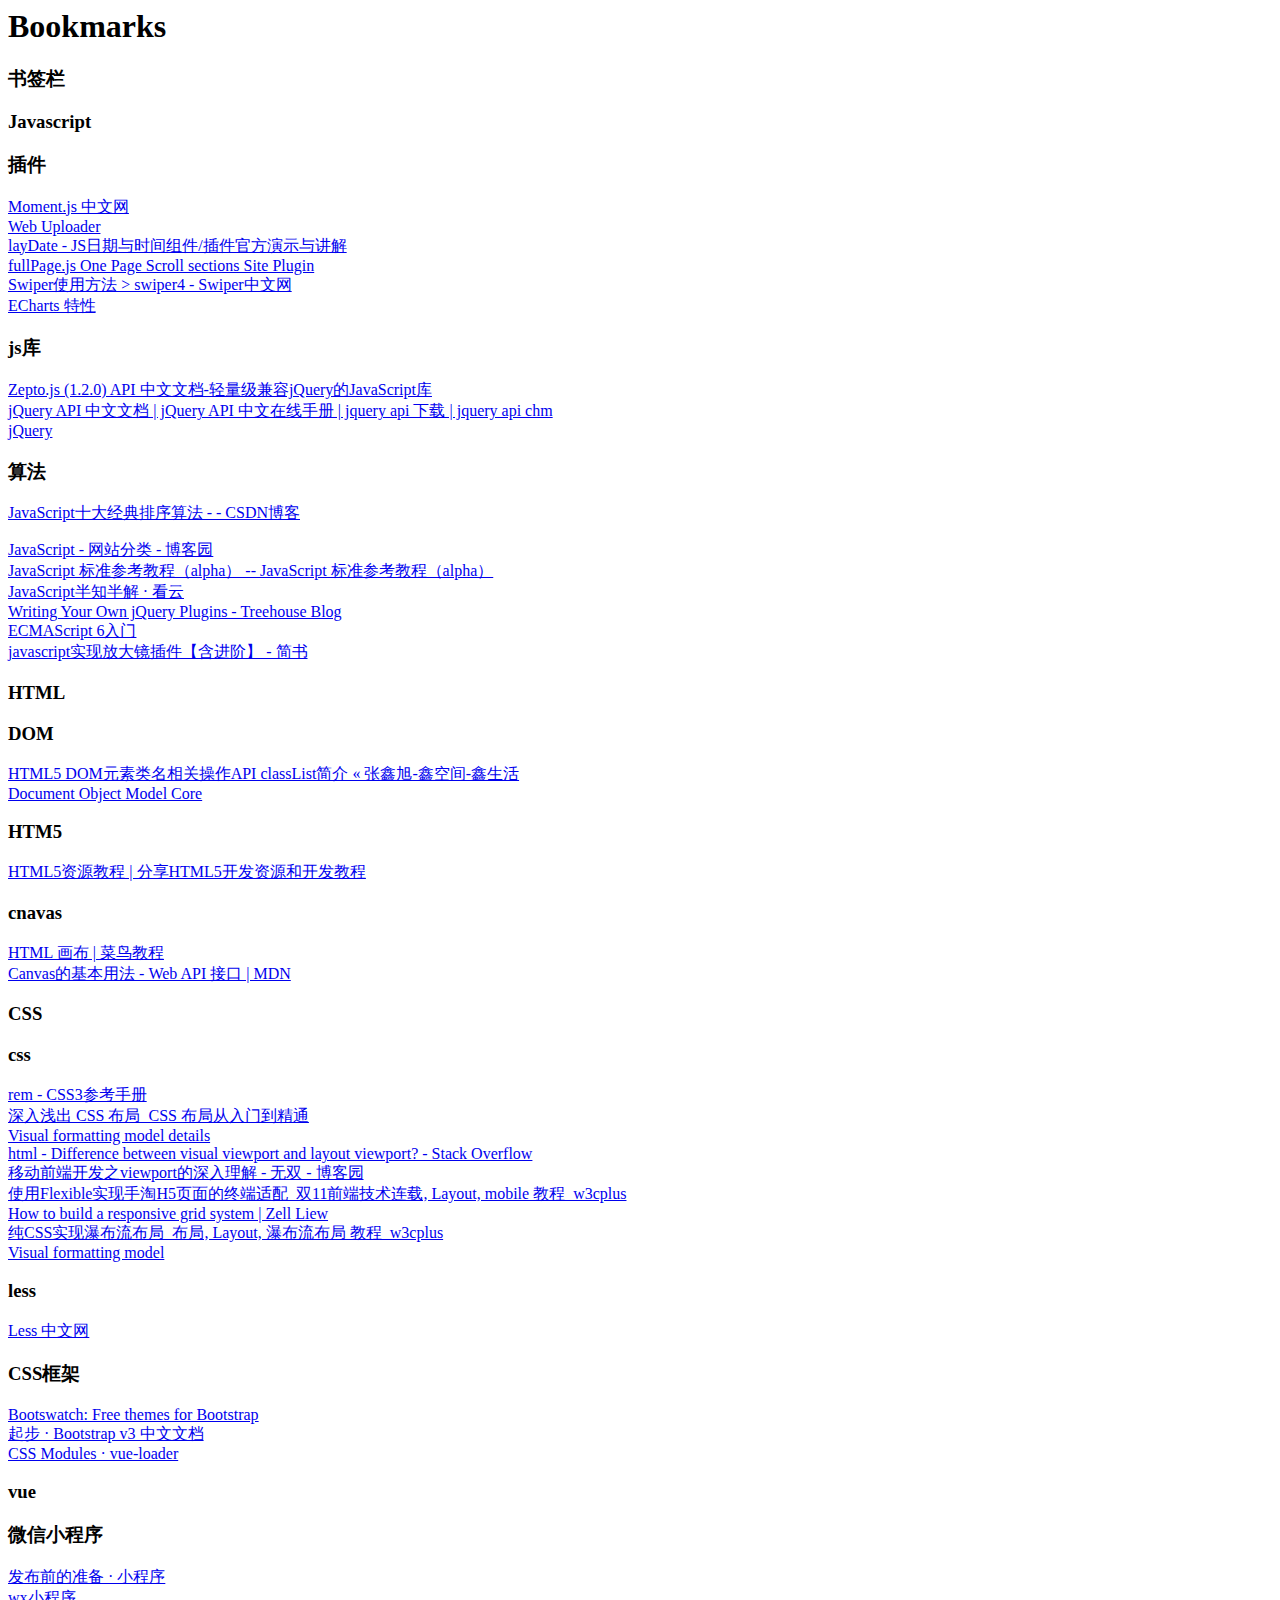
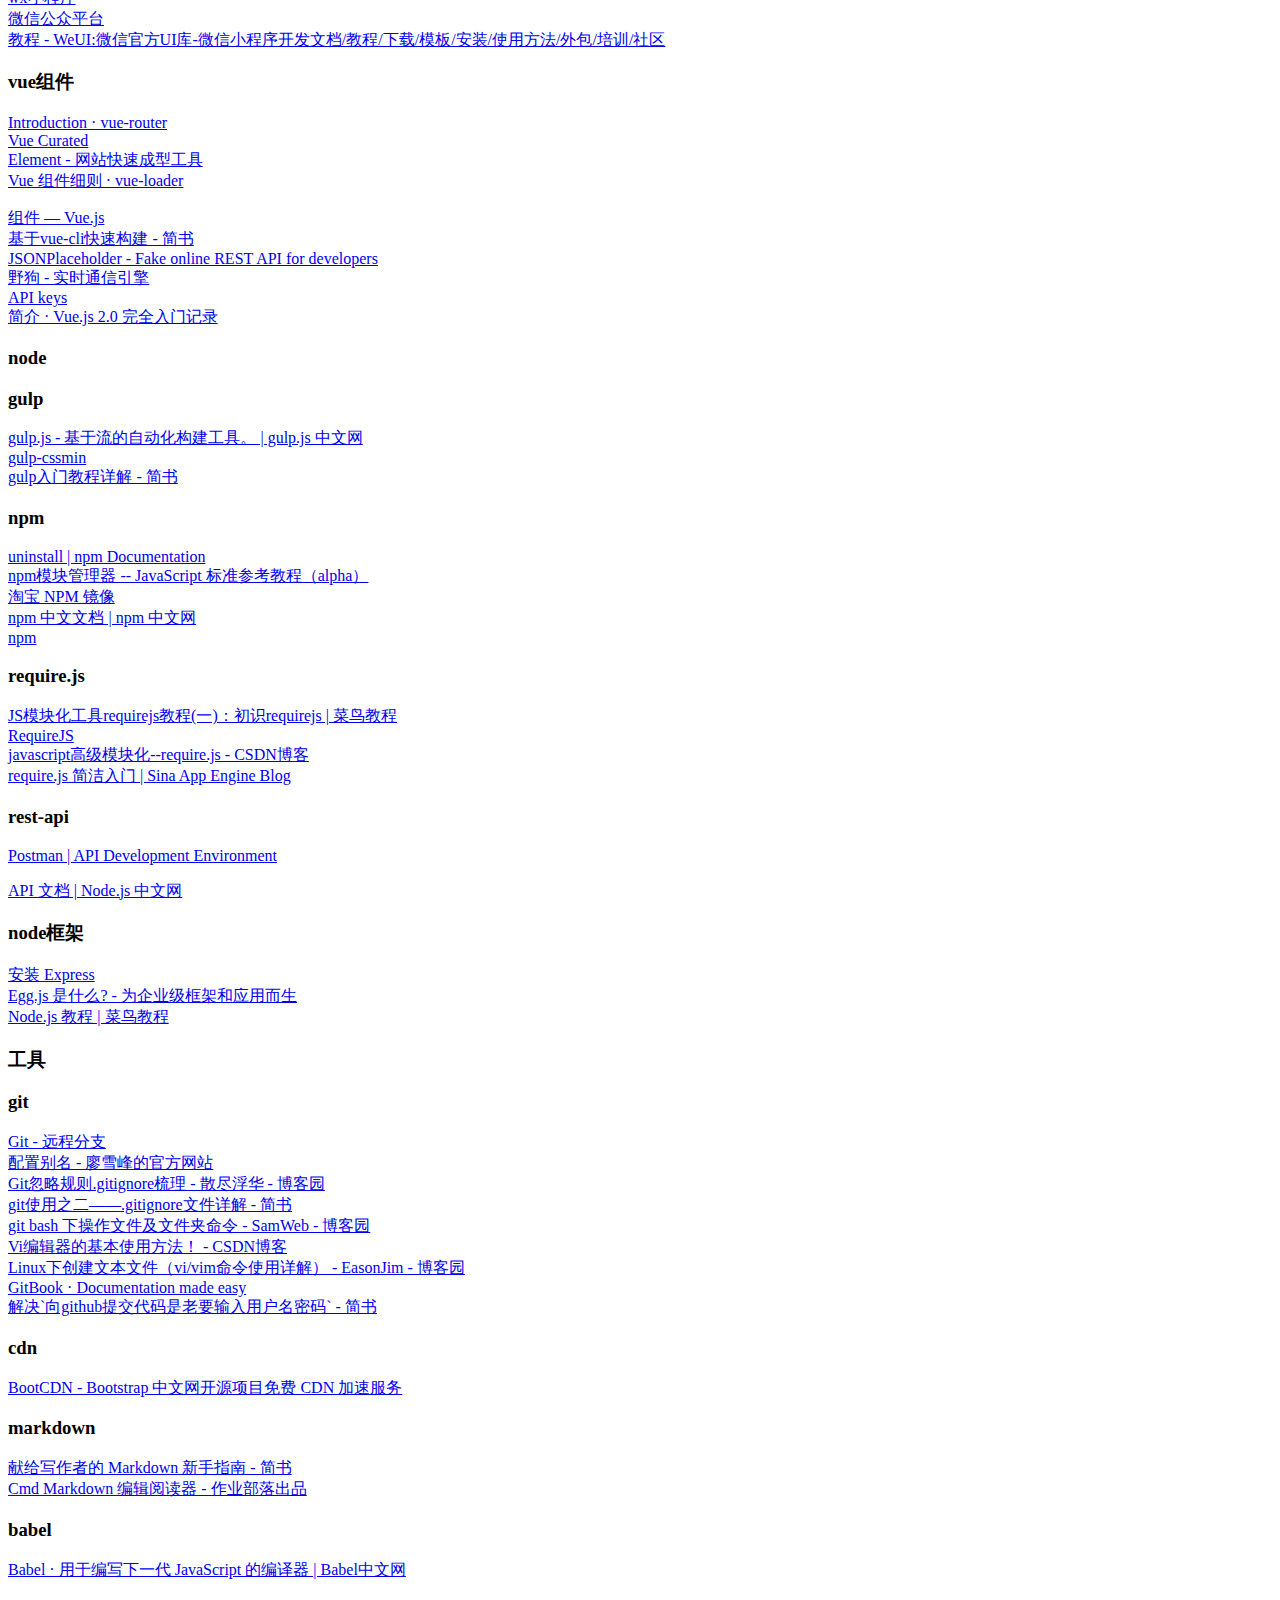
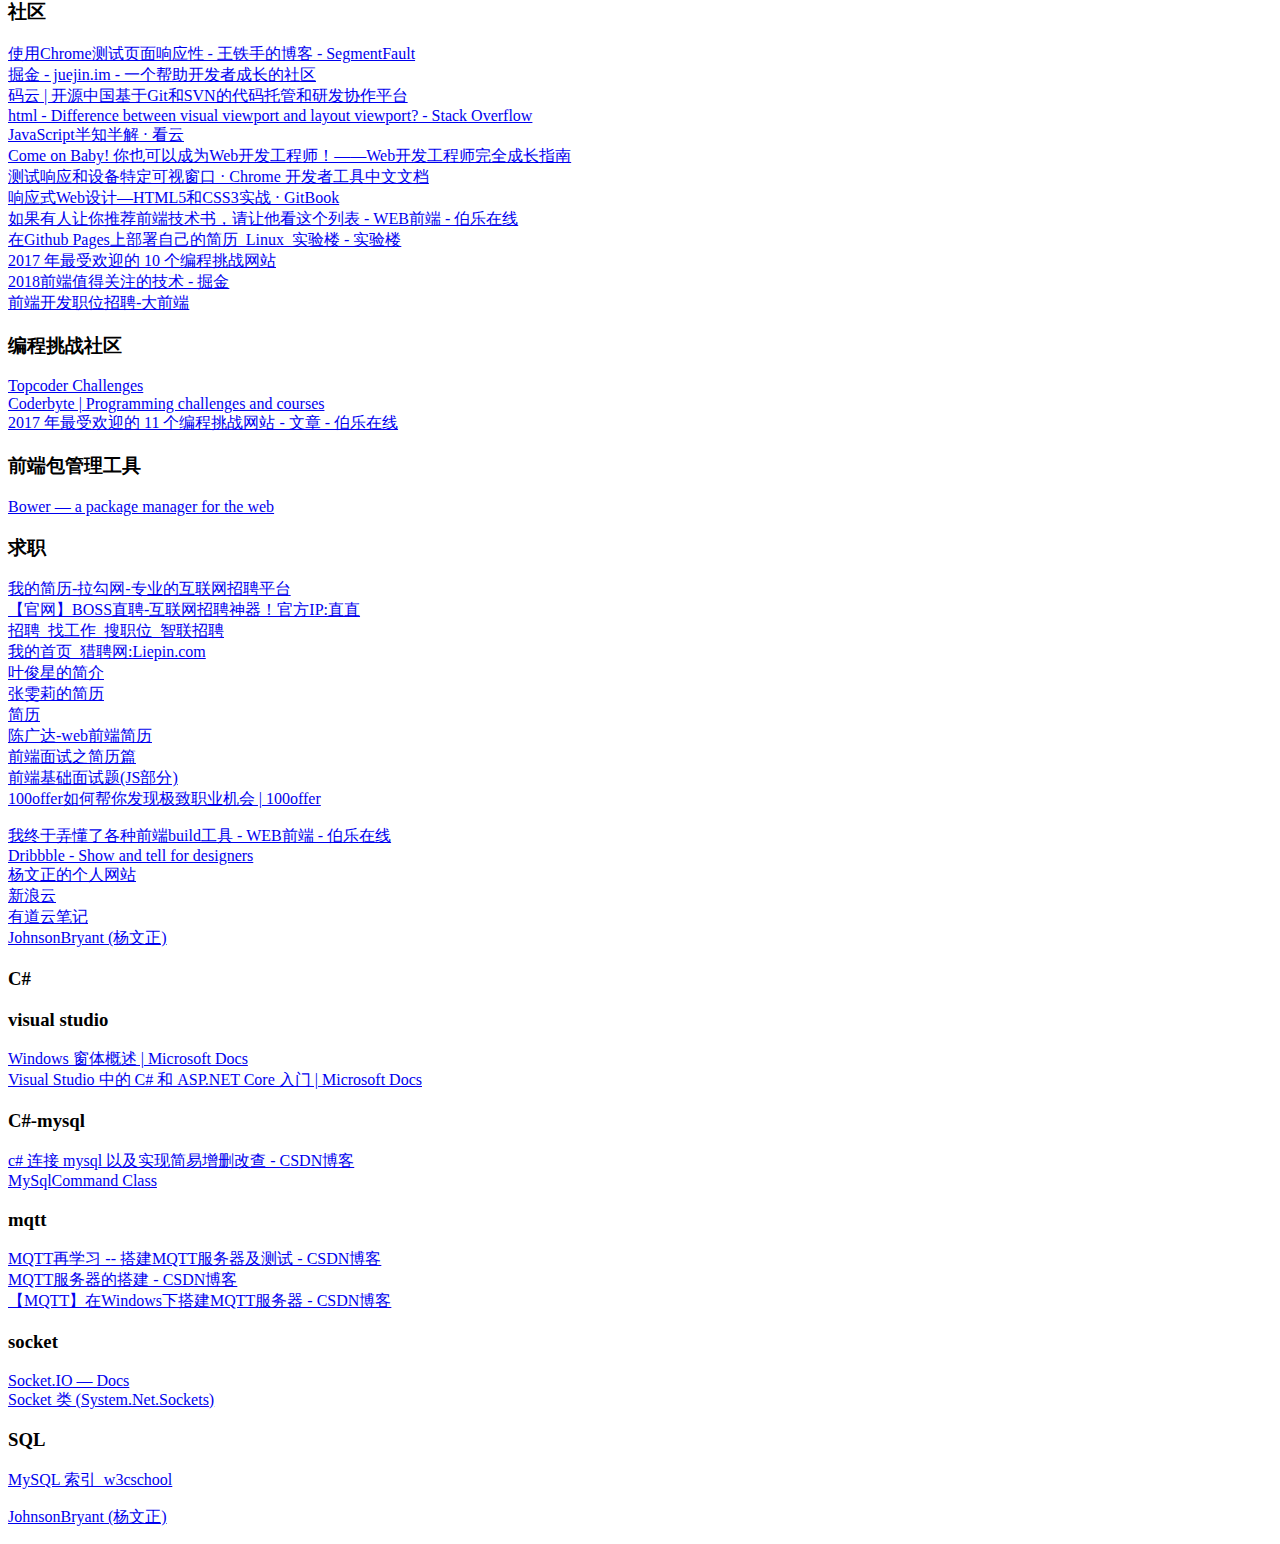
==== bookmarks_2018_3_18.html @ a5d25946 "更新书签，新增c#笔记" ====
<!DOCTYPE NETSCAPE-Bookmark-file-1>
<!-- This is an automatically generated file.
     It will be read and overwritten.
     DO NOT EDIT! -->
<META HTTP-EQUIV="Content-Type" CONTENT="text/html; charset=UTF-8">
<TITLE>Bookmarks</TITLE>
<H1>Bookmarks</H1>
<DL><p>
    <DT><H3 ADD_DATE="1520917725" LAST_MODIFIED="1521017194" PERSONAL_TOOLBAR_FOLDER="true">书签栏</H3>
    <DL><p>
        <DT><H3 ADD_DATE="1520925359" LAST_MODIFIED="0">Javascript</H3>
        <DL><p>
            <DT><H3 ADD_DATE="1520925359" LAST_MODIFIED="0">插件</H3>
            <DL><p>
                <DT><A HREF="http://momentjs.cn/" ADD_DATE="1512487112" ICON="[data-uri]">Moment.js 中文网</A>
                <DT><A HREF="http://fex.baidu.com/webuploader/" ADD_DATE="1513609367" ICON="[data-uri]">Web Uploader</A>
                <DT><A HREF="http://www.layui.com/laydate/" ADD_DATE="1512553400" ICON="[data-uri]">layDate - JS日期与时间组件/插件官方演示与讲解</A>
                <DT><A HREF="https://alvarotrigo.com/fullPage/" ADD_DATE="1517107063" ICON="[data-uri]">fullPage.js One Page Scroll sections Site Plugin</A>
                <DT><A HREF="http://www.swiper.com.cn/usage/swiper4/index.html" ADD_DATE="1517014167" ICON="[data-uri]">Swiper使用方法 &gt; swiper4 - Swiper中文网</A>
                <DT><A HREF="http://echarts.baidu.com/feature.html" ADD_DATE="1519819527" ICON="[data-uri]">ECharts 特性</A>
            </DL><p>
            <DT><H3 ADD_DATE="1520925359" LAST_MODIFIED="0">js库</H3>
            <DL><p>
                <DT><A HREF="http://www.css88.com/doc/zeptojs_api/#" ADD_DATE="1511250499">Zepto.js (1.2.0) API 中文文档-轻量级兼容jQuery的JavaScript库</A>
                <DT><A HREF="http://jquery.cuishifeng.cn/index.html" ADD_DATE="1517122284" ICON="[data-uri]">jQuery API 中文文档 | jQuery API 中文在线手册 | jquery api 下载 | jquery api chm</A>
                <DT><A HREF="https://jquery.com/" ADD_DATE="1517122312" ICON="[data-uri]">jQuery</A>
            </DL><p>
            <DT><H3 ADD_DATE="1520925359" LAST_MODIFIED="0">算法</H3>
            <DL><p>
                <DT><A HREF="http://blog.csdn.net/u013063153/article/details/52667542" ADD_DATE="1518938345" ICON="[data-uri]">JavaScript十大经典排序算法 - - CSDN博客</A>
            </DL><p>
            <DT><A HREF="https://www.cnblogs.com/cate/javascript/" ADD_DATE="1509095383" ICON="[data-uri]">JavaScript - 网站分类 - 博客园</A>
            <DT><A HREF="http://javascript.ruanyifeng.com/" ADD_DATE="1509527059" ICON="[data-uri]">JavaScript 标准参考教程（alpha） -- JavaScript 标准参考教程（alpha）</A>
            <DT><A HREF="https://www.kancloud.cn/dennis/tgjavascript" ADD_DATE="1512488747" ICON="[data-uri]">JavaScript半知半解 · 看云</A>
            <DT><A HREF="http://blog.teamtreehouse.com/writing-your-own-jquery-plugins" ADD_DATE="1510276383" ICON="[data-uri]">Writing Your Own jQuery Plugins - Treehouse Blog</A>
            <DT><A HREF="http://es6.ruanyifeng.com/" ADD_DATE="1511405687" ICON="[data-uri]">ECMAScript 6入门</A>
            <DT><A HREF="https://www.jianshu.com/p/662f77e95b63" ADD_DATE="1518265376" ICON="[data-uri]">javascript实现放大镜插件【含进阶】 - 简书</A>
        </DL><p>
        <DT><H3 ADD_DATE="1520925359" LAST_MODIFIED="1520925359">HTML</H3>
        <DL><p>
            <DT><H3 ADD_DATE="1520925359" LAST_MODIFIED="0">DOM</H3>
            <DL><p>
                <DT><A HREF="http://www.zhangxinxu.com/wordpress/2013/07/domtokenlist-html5-dom-classlist-%E7%B1%BB%E5%90%8D/" ADD_DATE="1518926672" ICON="[data-uri]">HTML5 DOM元素类名相关操作API classList简介 « 张鑫旭-鑫空间-鑫生活</A>
                <DT><A HREF="https://www.w3.org/TR/DOM-Level-3-Core/core.html" ADD_DATE="1518933418" ICON="[data-uri]">Document Object Model Core</A>
            </DL><p>
            <DT><H3 ADD_DATE="1520925359" LAST_MODIFIED="0">HTM5</H3>
            <DL><p>
                <DT><A HREF="http://www.html5tricks.com/" ADD_DATE="1520564338">HTML5资源教程 | 分享HTML5开发资源和开发教程</A>
            </DL><p>
            <DT><H3 ADD_DATE="1520925359" LAST_MODIFIED="0">cnavas</H3>
            <DL><p>
                <DT><A HREF="http://www.runoob.com/tags/ref-canvas.html" ADD_DATE="1520565284" ICON="[data-uri]">HTML 画布 | 菜鸟教程</A>
                <DT><A HREF="https://developer.mozilla.org/zh-CN/docs/Web/API/Canvas_API/Tutorial/Basic_usage" ADD_DATE="1520565289" ICON="[data-uri]">Canvas的基本用法 - Web API 接口 | MDN</A>
            </DL><p>
        </DL><p>
        <DT><H3 ADD_DATE="1520925359" LAST_MODIFIED="1520925359">CSS</H3>
        <DL><p>
            <DT><H3 ADD_DATE="1520925359" LAST_MODIFIED="0">css</H3>
            <DL><p>
                <DT><A HREF="http://www.css88.com/book/css/values/length/rem.htm" ADD_DATE="1517145493">rem - CSS3参考手册</A>
                <DT><A HREF="http://layout.imweb.io/" ADD_DATE="1517150423">深入浅出 CSS 布局_CSS 布局从入门到精通</A>
                <DT><A HREF="https://www.w3.org/TR/CSS22/visudet.html#containing-block-details" ADD_DATE="1517151531" ICON="[data-uri]">Visual formatting model details</A>
                <DT><A HREF="https://stackoverflow.com/questions/6333927/difference-between-visual-viewport-and-layout-viewport" ADD_DATE="1517195275" ICON="[data-uri]">html - Difference between visual viewport and layout viewport? - Stack Overflow</A>
                <DT><A HREF="http://www.cnblogs.com/2050/p/3877280.html" ADD_DATE="1517151200" ICON="[data-uri]">移动前端开发之viewport的深入理解 - 无双 - 博客园</A>
                <DT><A HREF="https://www.w3cplus.com/mobile/lib-flexible-for-html5-layout.html" ADD_DATE="1517195997" ICON="[data-uri]">使用Flexible实现手淘H5页面的终端适配_双11前端技术连载, Layout, mobile 教程_w3cplus</A>
                <DT><A HREF="https://zellwk.com/blog/responsive-grid-system/" ADD_DATE="1517196193" ICON="[data-uri]">How to build a responsive grid system | Zell Liew</A>
                <DT><A HREF="https://www.w3cplus.com/css/pure-css-create-masonry-layout.html" ADD_DATE="1511139529" ICON="[data-uri]">纯CSS实现瀑布流布局_布局, Layout, 瀑布流布局 教程_w3cplus</A>
                <DT><A HREF="https://www.w3.org/TR/CSS22/visuren.html#block-formatting" ADD_DATE="1518425669" ICON="[data-uri]">Visual formatting model</A>
            </DL><p>
            <DT><H3 ADD_DATE="1520925359" LAST_MODIFIED="0">less</H3>
            <DL><p>
                <DT><A HREF="http://lesscss.cn/" ADD_DATE="1518357020" ICON="[data-uri]">Less 中文网</A>
            </DL><p>
            <DT><H3 ADD_DATE="1520925359" LAST_MODIFIED="0">CSS框架</H3>
            <DL><p>
                <DT><A HREF="https://bootswatch.com/" ADD_DATE="1519204593" ICON="[data-uri]">Bootswatch: Free themes for Bootstrap</A>
                <DT><A HREF="http://v3.bootcss.com/getting-started/" ADD_DATE="1510535142" ICON="[data-uri]">起步 · Bootstrap v3 中文文档</A>
                <DT><A HREF="https://vue-loader.vuejs.org/zh-cn/features/css-modules.html" ADD_DATE="1519287259" ICON="[data-uri]">CSS Modules · vue-loader</A>
            </DL><p>
        </DL><p>
        <DT><H3 ADD_DATE="1520925359" LAST_MODIFIED="0">vue</H3>
        <DL><p>
            <DT><H3 ADD_DATE="1520925359" LAST_MODIFIED="0">微信小程序</H3>
            <DL><p>
                <DT><A HREF="https://mp.weixin.qq.com/debug/wxadoc/dev/quickstart/basic/role.html" ADD_DATE="1511167142" ICON="[data-uri]">发布前的准备 · 小程序</A>
                <DT><A HREF="https://mp.weixin.qq.com/debug/wxadoc/dev/quickstart/basic/framework.html" ADD_DATE="1511167156" ICON="[data-uri]">wx小程序</A>
                <DT><A HREF="https://mp.weixin.qq.com/wxopen/devprofile?action=get_profile&token=1128088118&lang=zh_CN" ADD_DATE="1511753889" ICON="[data-uri]">微信公众平台</A>
                <DT><A HREF="http://www.weui.org.cn/?/explore/category-3" ADD_DATE="1511508014" ICON="[data-uri]">教程 - WeUI:微信官方UI库-微信小程序开发文档/教程/下载/模板/安装/使用方法/外包/培训/社区</A>
            </DL><p>
            <DT><H3 ADD_DATE="1520925359" LAST_MODIFIED="0">vue组件</H3>
            <DL><p>
                <DT><A HREF="https://router.vuejs.org/zh-cn/" ADD_DATE="1518230071">Introduction · vue-router</A>
                <DT><A HREF="https://curated.vuejs.org/" ADD_DATE="1518359925" ICON="[data-uri]">Vue Curated</A>
                <DT><A HREF="http://element-cn.eleme.io/#/zh-CN" ADD_DATE="1518359972" ICON="[data-uri]">Element - 网站快速成型工具</A>
                <DT><A HREF="https://vue-loader.vuejs.org/zh-cn/start/spec.html" ADD_DATE="1519287292" ICON="[data-uri]">Vue 组件细则 · vue-loader</A>
            </DL><p>
            <DT><A HREF="https://cn.vuejs.org/v2/guide/components.html" ADD_DATE="1517801510" ICON="[data-uri]">组件 — Vue.js</A>
            <DT><A HREF="https://www.jianshu.com/p/2769efeaa10a" ADD_DATE="1517304452" ICON="[data-uri]">基于vue-cli快速构建 - 简书</A>
            <DT><A HREF="http://jsonplaceholder.typicode.com/" ADD_DATE="1517366565" ICON="[data-uri]">JSONPlaceholder - Fake online REST API for developers</A>
            <DT><A HREF="https://www.wilddog.com/console/wd6017368148uwsznl/blog" ADD_DATE="1517571896" ICON="[data-uri]">野狗 - 实时通信引擎</A>
            <DT><A HREF="https://translate.yandex.com/developers/keys" ADD_DATE="1519202245" ICON="[data-uri]">API keys</A>
            <DT><A HREF="https://hiscc.gitbooks.io/vue-js-2-0/content/chapter-1/GoingShoppingwithVue.js.html" ADD_DATE="1519531861">简介 · Vue.js 2.0 完全入门记录</A>
        </DL><p>
        <DT><H3 ADD_DATE="1520925359" LAST_MODIFIED="1520929371">node</H3>
        <DL><p>
            <DT><H3 ADD_DATE="1520925359" LAST_MODIFIED="0">gulp</H3>
            <DL><p>
                <DT><A HREF="https://www.gulpjs.com.cn/docs/api/" ADD_DATE="1517904899" ICON="[data-uri]">gulp.js - 基于流的自动化构建工具。 | gulp.js 中文网</A>
                <DT><A HREF="https://www.npmjs.com/package/gulp-cssmin" ADD_DATE="1517904904" ICON="[data-uri]">gulp-cssmin</A>
                <DT><A HREF="https://www.jianshu.com/p/803ee662f3d2" ADD_DATE="1517905443" ICON="[data-uri]">gulp入门教程详解 - 简书</A>
            </DL><p>
            <DT><H3 ADD_DATE="1520925359" LAST_MODIFIED="0">npm</H3>
            <DL><p>
                <DT><A HREF="https://docs.npmjs.com/cli/uninstall" ADD_DATE="1517907850" ICON="[data-uri]">uninstall | npm Documentation</A>
                <DT><A HREF="http://javascript.ruanyifeng.com/nodejs/npm.html" ADD_DATE="1510986309" ICON="[data-uri]">npm模块管理器 -- JavaScript 标准参考教程（alpha）</A>
                <DT><A HREF="http://npm.taobao.org/" ADD_DATE="1518322967" ICON="[data-uri]">淘宝 NPM 镜像</A>
                <DT><A HREF="https://www.npmjs.com.cn/" ADD_DATE="1519049309" ICON="[data-uri]">npm 中文文档 | npm 中文网</A>
                <DT><A HREF="https://www.npmjs.com/" ADD_DATE="1519049680" ICON="[data-uri]">npm</A>
            </DL><p>
            <DT><H3 ADD_DATE="1520925359" LAST_MODIFIED="0">require.js</H3>
            <DL><p>
                <DT><A HREF="http://www.runoob.com/w3cnote/requirejs-tutorial-1.html" ADD_DATE="1517968513" ICON="[data-uri]">JS模块化工具requirejs教程(一)：初识requirejs | 菜鸟教程</A>
                <DT><A HREF="http://requirejs.org/" ADD_DATE="1511922521" ICON="[data-uri]">RequireJS</A>
                <DT><A HREF="http://blog.csdn.net/Yana_li/article/details/52776888" ADD_DATE="1517972235" ICON="[data-uri]">javascript高级模块化--require.js - CSDN博客</A>
                <DT><A HREF="http://blog.sae.sina.com.cn/archives/4382" ADD_DATE="1517972411">require.js 简洁入门 | Sina App Engine Blog</A>
            </DL><p>
            <DT><H3 ADD_DATE="1520925359" LAST_MODIFIED="0">rest-api</H3>
            <DL><p>
                <DT><A HREF="https://www.getpostman.com/" ADD_DATE="1518354909" ICON="[data-uri]">Postman | API Development Environment</A>
            </DL><p>
            <DT><A HREF="http://nodejs.cn/api/" ADD_DATE="1517903417" ICON="[data-uri]">API 文档 | Node.js 中文网</A>
            <DT><H3 ADD_DATE="1520925359" LAST_MODIFIED="1520929368">node框架</H3>
            <DL><p>
                <DT><A HREF="http://www.expressjs.com.cn/starter/installing.html" ADD_DATE="1519048934">安装 Express</A>
                <DT><A HREF="http://eggjs.org/zh-cn/intro/" ADD_DATE="1519049177" ICON="[data-uri]">Egg.js 是什么? - 为企业级框架和应用而生</A>
                <DT><A HREF="http://www.runoob.com/nodejs/nodejs-tutorial.html" ADD_DATE="1517903434" ICON="[data-uri]">Node.js 教程 | 菜鸟教程</A>
            </DL><p>
        </DL><p>
        <DT><H3 ADD_DATE="1520925359" LAST_MODIFIED="1520929345">工具</H3>
        <DL><p>
            <DT><H3 ADD_DATE="1520925359" LAST_MODIFIED="0">git</H3>
            <DL><p>
                <DT><A HREF="https://git-scm.com/book/zh/v2/Git-%E5%88%86%E6%94%AF-%E8%BF%9C%E7%A8%8B%E5%88%86%E6%94%AF" ADD_DATE="1519027588" ICON="[data-uri]">Git - 远程分支</A>
                <DT><A HREF="https://www.liaoxuefeng.com/wiki/0013739516305929606dd18361248578c67b8067c8c017b000/001375234012342f90be1fc4d81446c967bbdc19e7c03d3000" ADD_DATE="1517230715" ICON="[data-uri]">配置别名 - 廖雪峰的官方网站</A>
                <DT><A HREF="https://www.cnblogs.com/kevingrace/p/5690241.html" ADD_DATE="1517890760" ICON="[data-uri]">Git忽略规则.gitignore梳理 - 散尽浮华 - 博客园</A>
                <DT><A HREF="https://www.jianshu.com/p/55a8c7ee1c3f" ADD_DATE="1517890857" ICON="[data-uri]">git使用之二——.gitignore文件详解 - 简书</A>
                <DT><A HREF="https://www.cnblogs.com/SamWeb/p/6516784.html" ADD_DATE="1517895881" ICON="[data-uri]">git bash 下操作文件及文件夹命令 - SamWeb - 博客园</A>
                <DT><A HREF="http://blog.csdn.net/liuligui5200/article/details/52524462" ADD_DATE="1517890458" ICON="[data-uri]">Vi编辑器的基本使用方法！ - CSDN博客</A>
                <DT><A HREF="https://www.cnblogs.com/EasonJim/p/6169985.html" ADD_DATE="1517899475" ICON="[data-uri]">Linux下创建文本文件（vi/vim命令使用详解） - EasonJim - 博客园</A>
                <DT><A HREF="https://www.gitbook.com/" ADD_DATE="1518182301" ICON="[data-uri]">GitBook · Documentation made easy</A>
                <DT><A HREF="https://www.jianshu.com/p/81ae6e77ff47" ADD_DATE="1518357880" ICON="[data-uri]">解决`向github提交代码是老要输入用户名密码` - 简书</A>
            </DL><p>
            <DT><H3 ADD_DATE="1520925359" LAST_MODIFIED="0">cdn</H3>
            <DL><p>
                <DT><A HREF="http://www.bootcdn.cn/" ADD_DATE="1517213706" ICON="[data-uri]">BootCDN - Bootstrap 中文网开源项目免费 CDN 加速服务</A>
            </DL><p>
            <DT><H3 ADD_DATE="1520925359" LAST_MODIFIED="0">markdown</H3>
            <DL><p>
                <DT><A HREF="https://www.jianshu.com/p/q81RER" ADD_DATE="1517216692" ICON="[data-uri]">献给写作者的 Markdown 新手指南 - 简书</A>
                <DT><A HREF="https://www.zybuluo.com/mdeditor?url=https://www.zybuluo.com/static/editor/md-help.markdown" ADD_DATE="1517636615" ICON="[data-uri]">Cmd Markdown 编辑阅读器 - 作业部落出品</A>
            </DL><p>
            <DT><H3 ADD_DATE="1520925359" LAST_MODIFIED="0">babel</H3>
            <DL><p>
                <DT><A HREF="https://babeljs.cn/" ADD_DATE="1518939623" ICON="[data-uri]">Babel · 用于编写下一代 JavaScript 的编译器 | Babel中文网</A>
            </DL><p>
            <DT><H3 ADD_DATE="1520925359" LAST_MODIFIED="0">社区</H3>
            <DL><p>
                <DT><A HREF="https://segmentfault.com/a/1190000000581601" ADD_DATE="1517196770" ICON="[data-uri]">使用Chrome测试页面响应性 - 王铁手的博客 - SegmentFault</A>
                <DT><A HREF="https://juejin.im/?utm_source=w3cplus&utm_medium=word&utm_campaign=q1_website" ADD_DATE="1517194658" ICON="[data-uri]">掘金 - juejin.im - 一个帮助开发者成长的社区</A>
                <DT><A HREF="https://gitee.com/" ADD_DATE="1510720538" ICON="[data-uri]">码云 | 开源中国基于Git和SVN的代码托管和研发协作平台</A>
                <DT><A HREF="https://stackoverflow.com/questions/6333927/difference-between-visual-viewport-and-layout-viewport" ADD_DATE="1517196847" ICON="[data-uri]">html - Difference between visual viewport and layout viewport? - Stack Overflow</A>
                <DT><A HREF="https://www.kancloud.cn/dennis/tgjavascript" ADD_DATE="1517196872" ICON="[data-uri]">JavaScript半知半解 · 看云</A>
                <DT><A HREF="https://zhuanlan.zhihu.com/p/22978846" ADD_DATE="1517196889" ICON="[data-uri]">Come on Baby! 你也可以成为Web开发工程师！——Web开发工程师完全成长指南</A>
                <DT><A HREF="http://www.css88.com/doc/chrome-devtools/device-mode/emulate-mobile-viewports/" ADD_DATE="1517197099" ICON="[data-uri]">测试响应和设备特定可视窗口 · Chrome 开发者工具中文文档</A>
                <DT><A HREF="https://www.gitbook.com/book/jobrest/web-html5-css3/details" ADD_DATE="1517197284" ICON="[data-uri]">响应式Web设计—HTML5和CSS3实战 · GitBook</A>
                <DT><A HREF="http://web.jobbole.com/86734/" ADD_DATE="1517216116" ICON="[data-uri]">如果有人让你推荐前端技术书，请让他看这个列表 - WEB前端 - 伯乐在线</A>
                <DT><A HREF="https://www.shiyanlou.com/courses/624" ADD_DATE="1517270492" ICON="[data-uri]">在Github Pages上部署自己的简历_Linux_实验楼 - 实验楼</A>
                <DT><A HREF="https://zhuanlan.zhihu.com/p/30164522" ADD_DATE="1517368926" ICON="[data-uri]">2017 年最受欢迎的 10 个编程挑战网站</A>
                <DT><A HREF="https://juejin.im/post/5a519d305188257327396da5" ADD_DATE="1517369167" ICON="[data-uri]">2018前端值得关注的技术 - 掘金</A>
                <DT><A HREF="http://www.daqianduan.com/job" ADD_DATE="1517846643" ICON="[data-uri]">前端开发职位招聘-大前端</A>
            </DL><p>
            <DT><H3 ADD_DATE="1520925359" LAST_MODIFIED="0">编程挑战社区</H3>
            <DL><p>
                <DT><A HREF="https://www.topcoder.com/challenges/?pageIndex=1" ADD_DATE="1519095948">Topcoder Challenges</A>
                <DT><A HREF="https://coderbyte.com/editor/guest:First%20Factorial:JavaScript" ADD_DATE="1519096167" ICON="[data-uri]">Coderbyte | Programming challenges and courses</A>
                <DT><A HREF="http://blog.jobbole.com/112778/" ADD_DATE="1519096229" ICON="[data-uri]">2017 年最受欢迎的 11 个编程挑战网站 - 文章 - 伯乐在线</A>
            </DL><p>
            <DT><H3 ADD_DATE="1520925359" LAST_MODIFIED="0">前端包管理工具</H3>
            <DL><p>
                <DT><A HREF="https://bower.io/" ADD_DATE="1519112769" ICON="[data-uri]">Bower — a package manager for the web</A>
            </DL><p>
            <DT><H3 ADD_DATE="1520925359" LAST_MODIFIED="0">求职</H3>
            <DL><p>
                <DT><A HREF="https://www.lagou.com/resume/myresume.html" ADD_DATE="1512376158" ICON="[data-uri]">我的简历-拉勾网-专业的互联网招聘平台</A>
                <DT><A HREF="https://www.zhipin.com/geek/new/index/resume" ADD_DATE="1512376173" ICON="[data-uri]">【官网】BOSS直聘-互联网招聘神器！官方IP:直直</A>
                <DT><A HREF="https://sou.zhaopin.com/" ADD_DATE="1512403314" ICON="[data-uri]">招聘_找工作_搜职位_智联招聘</A>
                <DT><A HREF="https://c.liepin.com/" ADD_DATE="1513522429" ICON="[data-uri]">我的首页_猎聘网:Liepin.com</A>
                <DT><A HREF="http://resume.jasinyip.com/" ADD_DATE="1517106884" ICON="[data-uri]">叶俊星的简介</A>
                <DT><A HREF="http://zhangwenli.com/cv/cn.html" ADD_DATE="1517106895" ICON="[data-uri]">张雯莉的简历</A>
                <DT><A HREF="http://www.huzerui.com/cv/" ADD_DATE="1517109622">简历</A>
                <DT><A HREF="http://fenav.com/jianli/" ADD_DATE="1517109172">陈广达-web前端简历</A>
                <DT><A HREF="https://zhuanlan.zhihu.com/p/25909887" ADD_DATE="1517146580" ICON="[data-uri]">前端面试之简历篇</A>
                <DT><A HREF="https://zhuanlan.zhihu.com/p/28428367" ADD_DATE="1517284144" ICON="[data-uri]">前端基础面试题(JS部分)</A>
                <DT><A HREF="https://cn.100offer.com/how-it-works" ADD_DATE="1517634161" ICON="[data-uri]">100offer如何帮你发现极致职业机会 | 100offer</A>
            </DL><p>
            <DT><A HREF="http://web.jobbole.com/89279/" ADD_DATE="1517216148" ICON="[data-uri]">我终于弄懂了各种前端build工具 - WEB前端 - 伯乐在线</A>
            <DT><A HREF="https://dribbble.com/" ADD_DATE="1517105774" ICON="[data-uri]">Dribbble - Show and tell for designers</A>
            <DT><A HREF="http://yang.applinzi.com/" ADD_DATE="1510644031" ICON="[data-uri]">杨文正的个人网站</A>
            <DT><A HREF="https://www.sinacloud.com/home/pay/result/alipay/98577716.html" ADD_DATE="1510047174" ICON="[data-uri]">新浪云</A>
            <DT><A HREF="http://note.youdao.com/share/?id=4676c4532631c167a759a9b16bdd4049&type=notebook#/" ADD_DATE="1510373637" ICON="[data-uri]">有道云笔记</A>
            <DT><A HREF="https://github.com/JohnsonBryant" ADD_DATE="1518354637" ICON="[data-uri]">JohnsonBryant (杨文正)</A>
        </DL><p>
        <DT><H3 ADD_DATE="1520989321" LAST_MODIFIED="1521189878">C#</H3>
        <DL><p>
            <DT><H3 ADD_DATE="1521168168" LAST_MODIFIED="1521170809">visual studio</H3>
            <DL><p>
                <DT><A HREF="https://docs.microsoft.com/zh-cn/dotnet/framework/winforms/windows-forms-overview" ADD_DATE="1521168184" ICON="[data-uri]">Windows 窗体概述 | Microsoft Docs</A>
                <DT><A HREF="https://docs.microsoft.com/zh-cn/visualstudio/ide/tutorial-csharp-aspnet-core" ADD_DATE="1520989328" ICON="[data-uri]">Visual Studio 中的 C# 和 ASP.NET Core 入门 | Microsoft Docs</A>
            </DL><p>
            <DT><H3 ADD_DATE="1521160602" LAST_MODIFIED="1521168168">C#-mysql</H3>
            <DL><p>
                <DT><A HREF="http://blog.csdn.net/dujiajiyiyi/article/details/51866715" ADD_DATE="1521160578" ICON="[data-uri]">c# 连接 mysql 以及实现简易增删改查 - CSDN博客</A>
                <DT><A HREF="https://dev.mysql.com/doc/dev/connector-net/8.0/html/T_MySql_Data_MySqlClient_MySqlCommand.htm" ADD_DATE="1521166311" ICON="[data-uri]">MySqlCommand Class</A>
            </DL><p>
            <DT><H3 ADD_DATE="1521188354" LAST_MODIFIED="1521188376">mqtt</H3>
            <DL><p>
                <DT><A HREF="http://blog.csdn.net/qq_29350001/article/details/76680646" ADD_DATE="1521188356" ICON="[data-uri]">MQTT再学习 -- 搭建MQTT服务器及测试 - CSDN博客</A>
                <DT><A HREF="http://blog.csdn.net/qq84395064/article/details/78500280?locationNum=1&fps=1" ADD_DATE="1521188372" ICON="[data-uri]">MQTT服务器的搭建 - CSDN博客</A>
                <DT><A HREF="http://blog.csdn.net/yannanxiu/article/details/52703946" ADD_DATE="1521188376" ICON="[data-uri]">【MQTT】在Windows下搭建MQTT服务器 - CSDN博客</A>
            </DL><p>
            <DT><H3 ADD_DATE="1521189874" LAST_MODIFIED="1521190329">socket</H3>
            <DL><p>
                <DT><A HREF="https://socket.io/docs/" ADD_DATE="1521189878" ICON="[data-uri]">Socket.IO — Docs</A>
                <DT><A HREF="https://msdn.microsoft.com/zh-cn/library/system.net.sockets.socket(v=vs.110).aspx" ADD_DATE="1521190329" ICON="[data-uri]">Socket 类 (System.Net.Sockets)</A>
            </DL><p>
        </DL><p>
        <DT><H3 ADD_DATE="1521017188" LAST_MODIFIED="1521018526">SQL</H3>
        <DL><p>
            <DT><A HREF="https://www.w3cschool.cn/mysql/mysql-index.html" ADD_DATE="1521017194" ICON="[data-uri]">MySQL 索引_w3cschool</A>
        </DL><p>
        <DT><A HREF="https://github.com/JohnsonBryant" ADD_DATE="1517121737" ICON="[data-uri]">JohnsonBryant (杨文正)</A>
    </DL><p>
</DL><p>
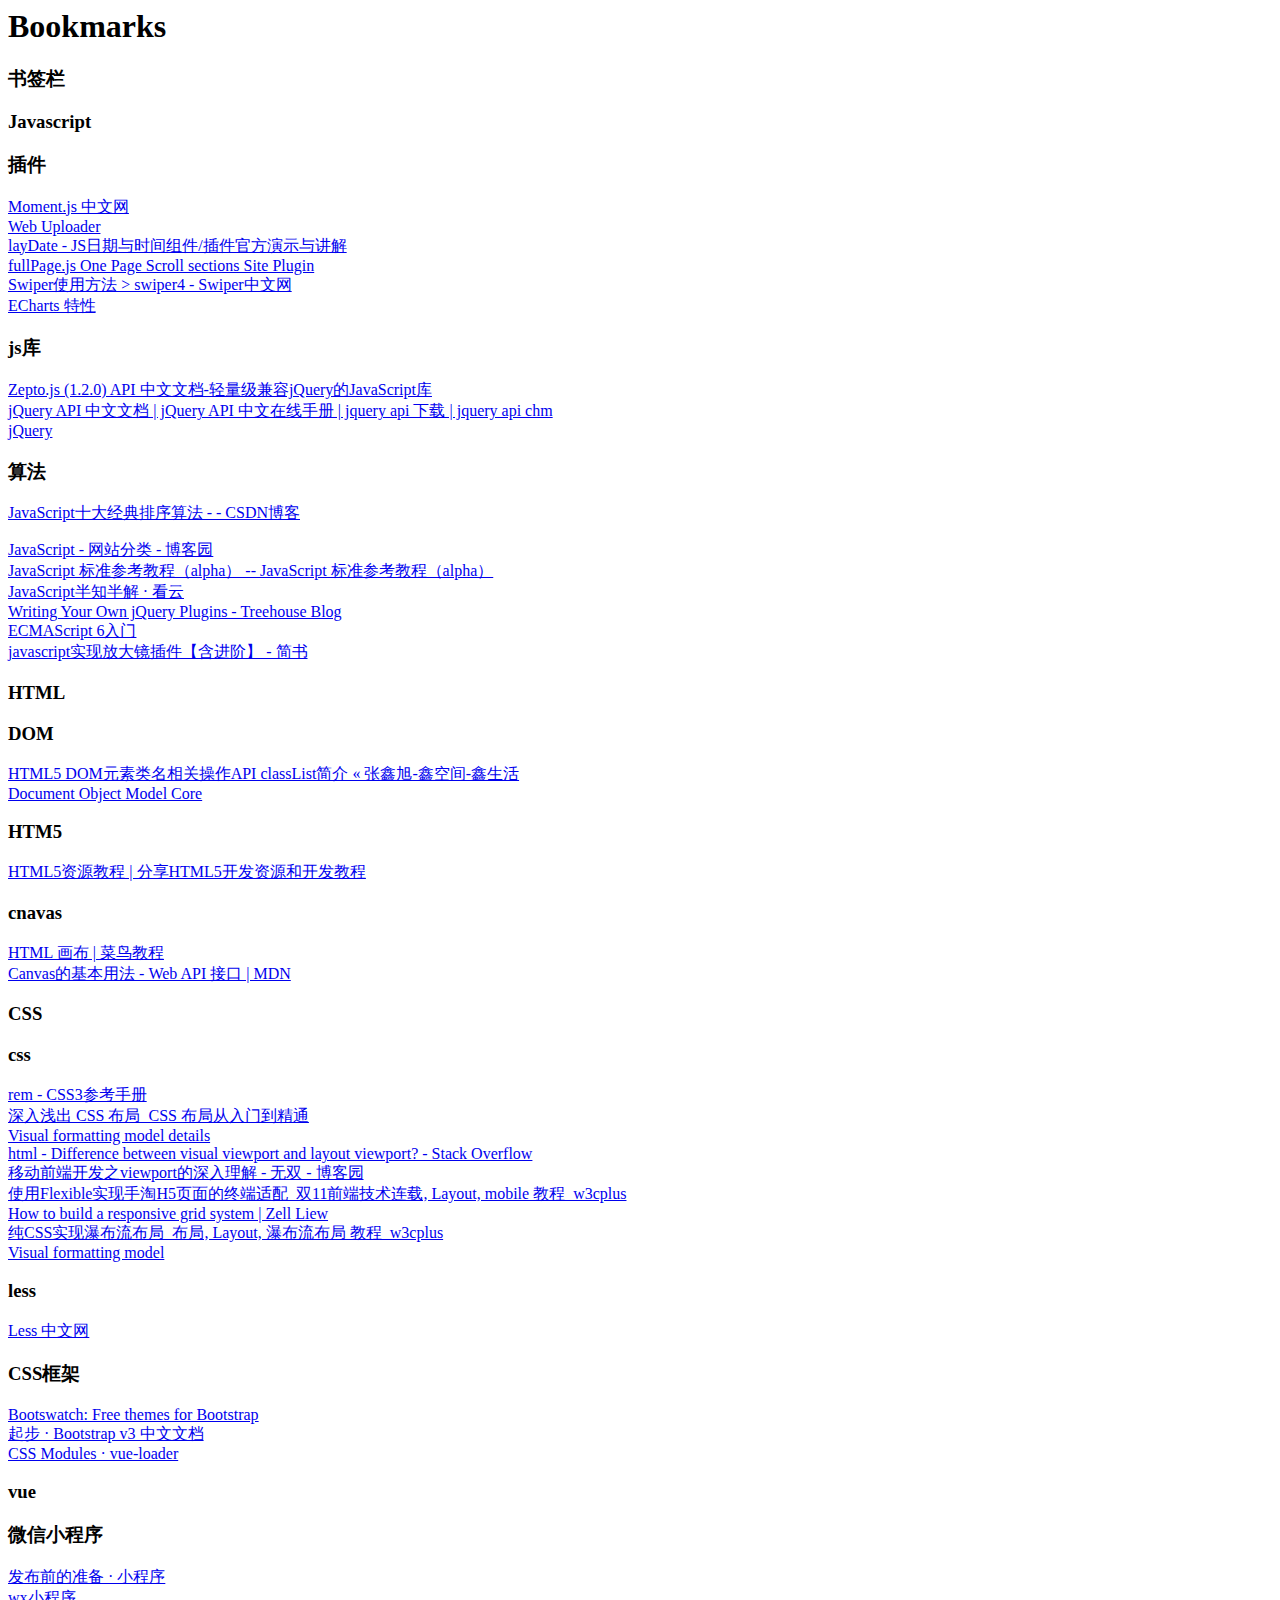
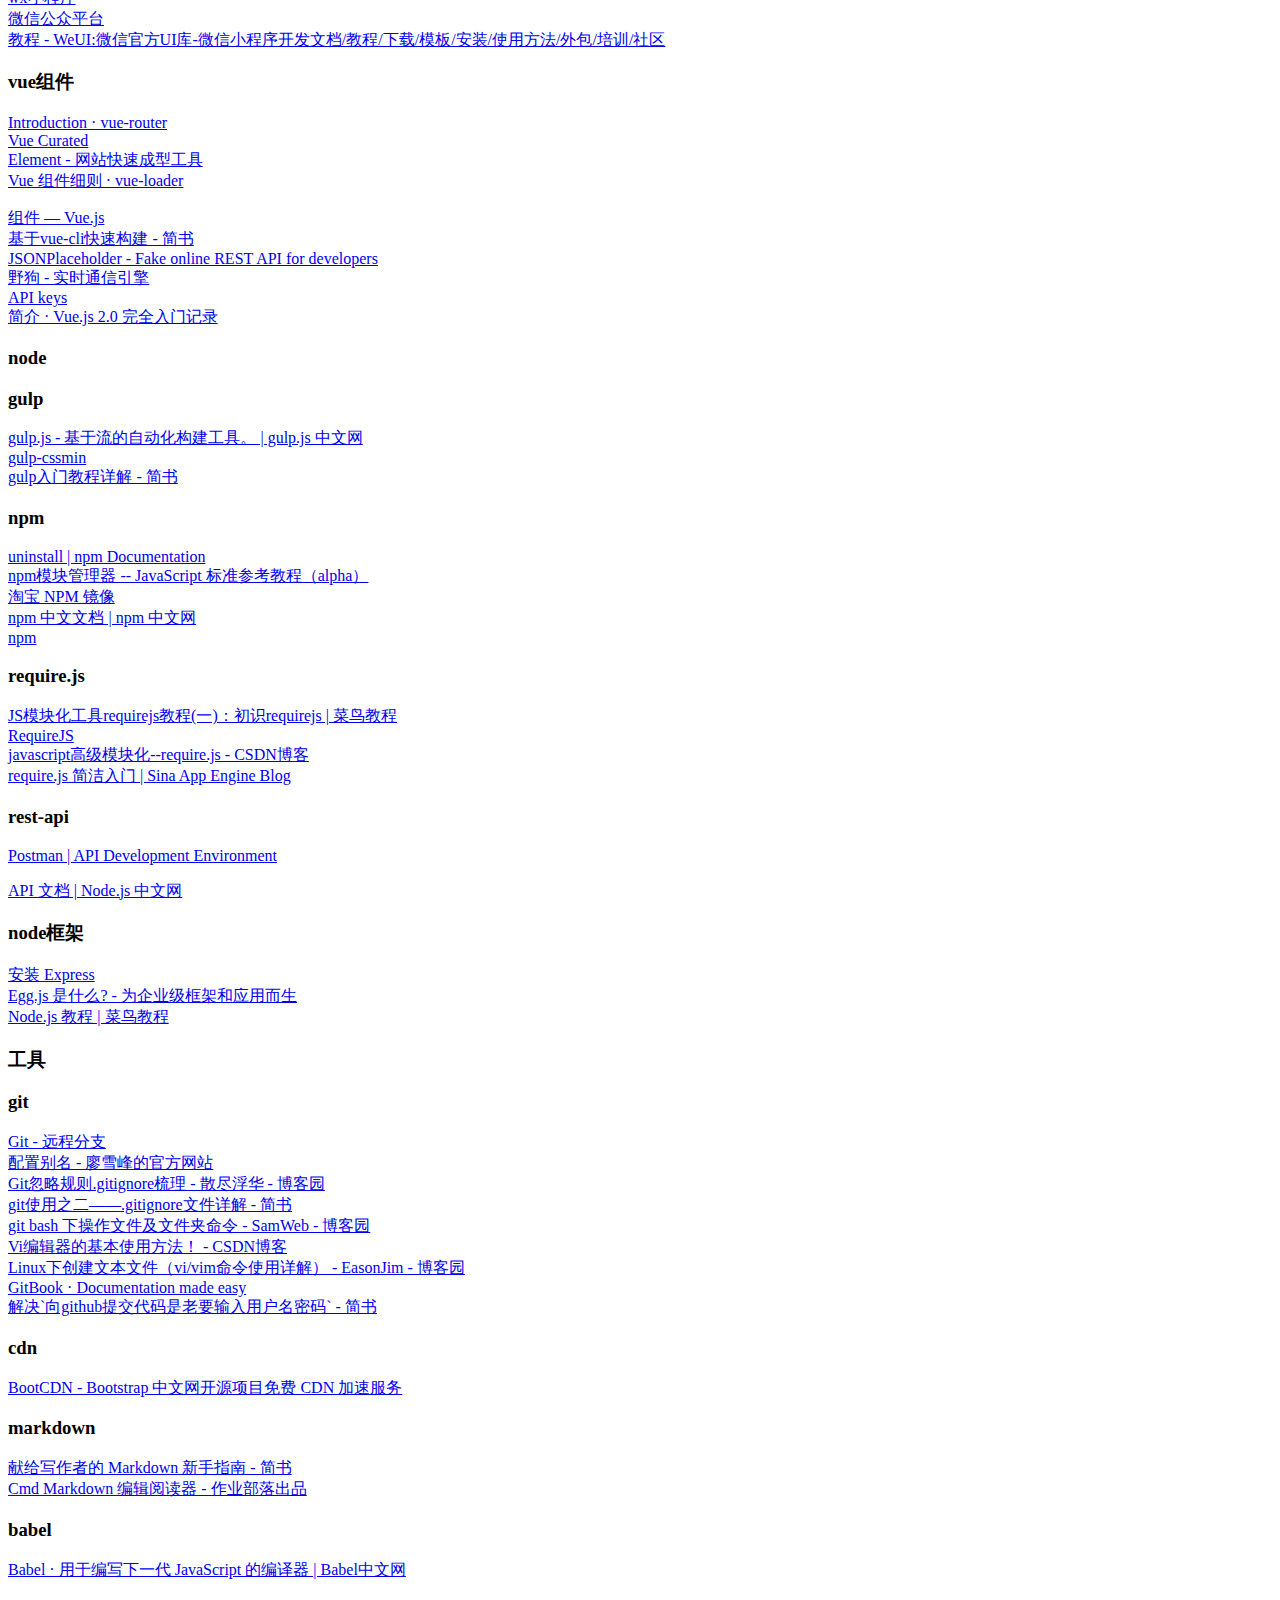
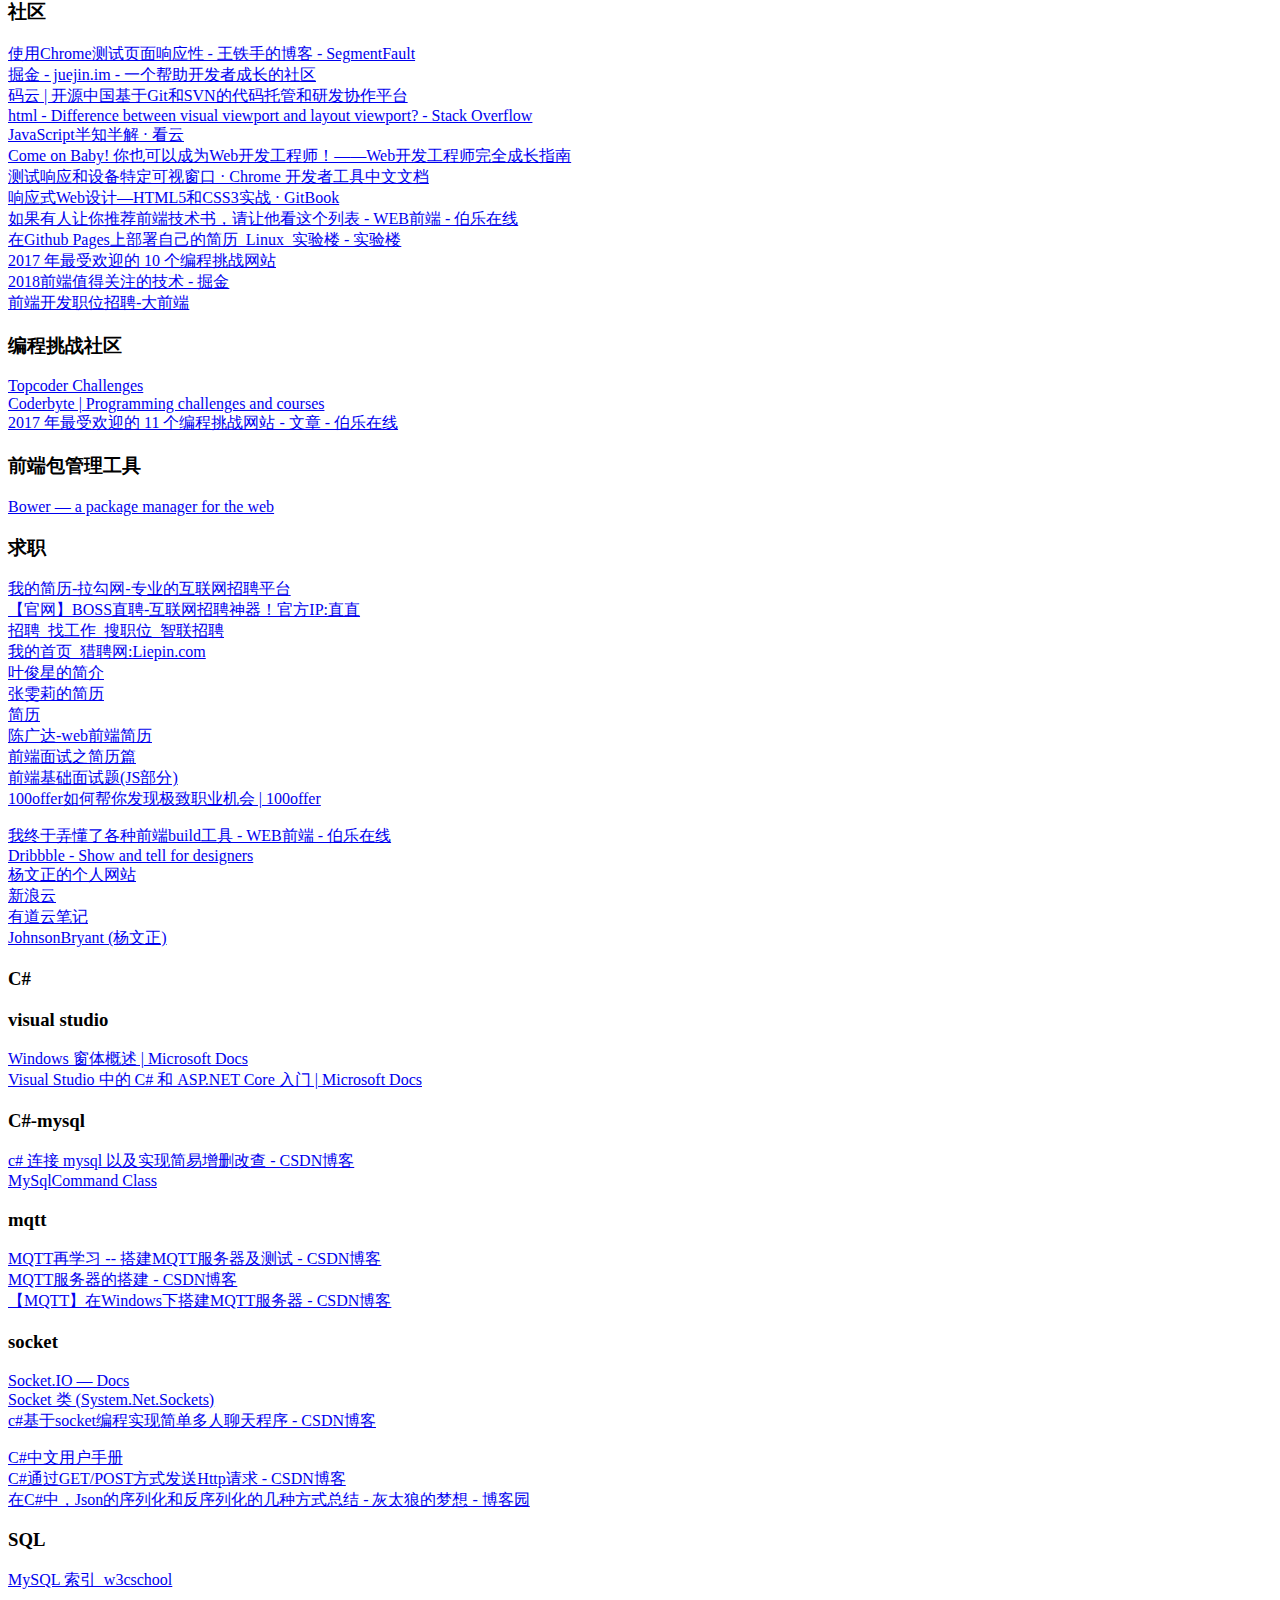
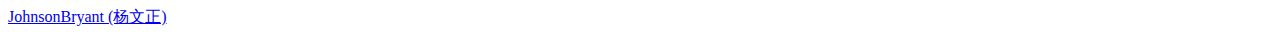
==== commit 46984906: "常规更新，添加c# 笔记，添加wamp 配置虚拟域名笔记" ====
--- a/bookmarks_2018_3_18.html
+++ b/bookmarks_2018_3_18.html
@@ -6,11 +6,11 @@
 <TITLE>Bookmarks</TITLE>
 <H1>Bookmarks</H1>
 <DL><p>
-    <DT><H3 ADD_DATE="1520917725" LAST_MODIFIED="1521017194" PERSONAL_TOOLBAR_FOLDER="true">书签栏</H3>
+    <DT><H3 ADD_DATE="1467907936" LAST_MODIFIED="0" PERSONAL_TOOLBAR_FOLDER="true">书签栏</H3>
     <DL><p>
-        <DT><H3 ADD_DATE="1520925359" LAST_MODIFIED="0">Javascript</H3>
-        <DL><p>
-            <DT><H3 ADD_DATE="1520925359" LAST_MODIFIED="0">插件</H3>
+        <DT><H3 ADD_DATE="1521331947" LAST_MODIFIED="0">Javascript</H3>
+        <DL><p>
+            <DT><H3 ADD_DATE="1521331947" LAST_MODIFIED="0">插件</H3>
             <DL><p>
                 <DT><A HREF="http://momentjs.cn/" ADD_DATE="1512487112" ICON="[data-uri]">Moment.js 中文网</A>
                 <DT><A HREF="http://fex.baidu.com/webuploader/" ADD_DATE="1513609367" ICON="[data-uri]">Web Uploader</A>
@@ -19,13 +19,13 @@
                 <DT><A HREF="http://www.swiper.com.cn/usage/swiper4/index.html" ADD_DATE="1517014167" ICON="[data-uri]">Swiper使用方法 &gt; swiper4 - Swiper中文网</A>
                 <DT><A HREF="http://echarts.baidu.com/feature.html" ADD_DATE="1519819527" ICON="[data-uri]">ECharts 特性</A>
             </DL><p>
-            <DT><H3 ADD_DATE="1520925359" LAST_MODIFIED="0">js库</H3>
+            <DT><H3 ADD_DATE="1521331947" LAST_MODIFIED="0">js库</H3>
             <DL><p>
                 <DT><A HREF="http://www.css88.com/doc/zeptojs_api/#" ADD_DATE="1511250499">Zepto.js (1.2.0) API 中文文档-轻量级兼容jQuery的JavaScript库</A>
                 <DT><A HREF="http://jquery.cuishifeng.cn/index.html" ADD_DATE="1517122284" ICON="[data-uri]">jQuery API 中文文档 | jQuery API 中文在线手册 | jquery api 下载 | jquery api chm</A>
                 <DT><A HREF="https://jquery.com/" ADD_DATE="1517122312" ICON="[data-uri]">jQuery</A>
             </DL><p>
-            <DT><H3 ADD_DATE="1520925359" LAST_MODIFIED="0">算法</H3>
+            <DT><H3 ADD_DATE="1521331947" LAST_MODIFIED="0">算法</H3>
             <DL><p>
                 <DT><A HREF="http://blog.csdn.net/u013063153/article/details/52667542" ADD_DATE="1518938345" ICON="[data-uri]">JavaScript十大经典排序算法 - - CSDN博客</A>
             </DL><p>
@@ -36,26 +36,26 @@
             <DT><A HREF="http://es6.ruanyifeng.com/" ADD_DATE="1511405687" ICON="[data-uri]">ECMAScript 6入门</A>
             <DT><A HREF="https://www.jianshu.com/p/662f77e95b63" ADD_DATE="1518265376" ICON="[data-uri]">javascript实现放大镜插件【含进阶】 - 简书</A>
         </DL><p>
-        <DT><H3 ADD_DATE="1520925359" LAST_MODIFIED="1520925359">HTML</H3>
-        <DL><p>
-            <DT><H3 ADD_DATE="1520925359" LAST_MODIFIED="0">DOM</H3>
+        <DT><H3 ADD_DATE="1521331947" LAST_MODIFIED="1521331947">HTML</H3>
+        <DL><p>
+            <DT><H3 ADD_DATE="1521331947" LAST_MODIFIED="0">DOM</H3>
             <DL><p>
                 <DT><A HREF="http://www.zhangxinxu.com/wordpress/2013/07/domtokenlist-html5-dom-classlist-%E7%B1%BB%E5%90%8D/" ADD_DATE="1518926672" ICON="[data-uri]">HTML5 DOM元素类名相关操作API classList简介 « 张鑫旭-鑫空间-鑫生活</A>
                 <DT><A HREF="https://www.w3.org/TR/DOM-Level-3-Core/core.html" ADD_DATE="1518933418" ICON="[data-uri]">Document Object Model Core</A>
             </DL><p>
-            <DT><H3 ADD_DATE="1520925359" LAST_MODIFIED="0">HTM5</H3>
+            <DT><H3 ADD_DATE="1521331947" LAST_MODIFIED="0">HTM5</H3>
             <DL><p>
                 <DT><A HREF="http://www.html5tricks.com/" ADD_DATE="1520564338">HTML5资源教程 | 分享HTML5开发资源和开发教程</A>
             </DL><p>
-            <DT><H3 ADD_DATE="1520925359" LAST_MODIFIED="0">cnavas</H3>
+            <DT><H3 ADD_DATE="1521331947" LAST_MODIFIED="0">cnavas</H3>
             <DL><p>
                 <DT><A HREF="http://www.runoob.com/tags/ref-canvas.html" ADD_DATE="1520565284" ICON="[data-uri]">HTML 画布 | 菜鸟教程</A>
                 <DT><A HREF="https://developer.mozilla.org/zh-CN/docs/Web/API/Canvas_API/Tutorial/Basic_usage" ADD_DATE="1520565289" ICON="[data-uri]">Canvas的基本用法 - Web API 接口 | MDN</A>
             </DL><p>
         </DL><p>
-        <DT><H3 ADD_DATE="1520925359" LAST_MODIFIED="1520925359">CSS</H3>
-        <DL><p>
-            <DT><H3 ADD_DATE="1520925359" LAST_MODIFIED="0">css</H3>
+        <DT><H3 ADD_DATE="1521331947" LAST_MODIFIED="1521331947">CSS</H3>
+        <DL><p>
+            <DT><H3 ADD_DATE="1521331947" LAST_MODIFIED="0">css</H3>
             <DL><p>
                 <DT><A HREF="http://www.css88.com/book/css/values/length/rem.htm" ADD_DATE="1517145493">rem - CSS3参考手册</A>
                 <DT><A HREF="http://layout.imweb.io/" ADD_DATE="1517150423">深入浅出 CSS 布局_CSS 布局从入门到精通</A>
@@ -67,27 +67,27 @@
                 <DT><A HREF="https://www.w3cplus.com/css/pure-css-create-masonry-layout.html" ADD_DATE="1511139529" ICON="[data-uri]">纯CSS实现瀑布流布局_布局, Layout, 瀑布流布局 教程_w3cplus</A>
                 <DT><A HREF="https://www.w3.org/TR/CSS22/visuren.html#block-formatting" ADD_DATE="1518425669" ICON="[data-uri]">Visual formatting model</A>
             </DL><p>
-            <DT><H3 ADD_DATE="1520925359" LAST_MODIFIED="0">less</H3>
+            <DT><H3 ADD_DATE="1521331947" LAST_MODIFIED="0">less</H3>
             <DL><p>
                 <DT><A HREF="http://lesscss.cn/" ADD_DATE="1518357020" ICON="[data-uri]">Less 中文网</A>
             </DL><p>
-            <DT><H3 ADD_DATE="1520925359" LAST_MODIFIED="0">CSS框架</H3>
+            <DT><H3 ADD_DATE="1521331947" LAST_MODIFIED="0">CSS框架</H3>
             <DL><p>
                 <DT><A HREF="https://bootswatch.com/" ADD_DATE="1519204593" ICON="[data-uri]">Bootswatch: Free themes for Bootstrap</A>
                 <DT><A HREF="http://v3.bootcss.com/getting-started/" ADD_DATE="1510535142" ICON="[data-uri]">起步 · Bootstrap v3 中文文档</A>
                 <DT><A HREF="https://vue-loader.vuejs.org/zh-cn/features/css-modules.html" ADD_DATE="1519287259" ICON="[data-uri]">CSS Modules · vue-loader</A>
             </DL><p>
         </DL><p>
-        <DT><H3 ADD_DATE="1520925359" LAST_MODIFIED="0">vue</H3>
-        <DL><p>
-            <DT><H3 ADD_DATE="1520925359" LAST_MODIFIED="0">微信小程序</H3>
+        <DT><H3 ADD_DATE="1521331947" LAST_MODIFIED="0">vue</H3>
+        <DL><p>
+            <DT><H3 ADD_DATE="1521331947" LAST_MODIFIED="0">微信小程序</H3>
             <DL><p>
                 <DT><A HREF="https://mp.weixin.qq.com/debug/wxadoc/dev/quickstart/basic/role.html" ADD_DATE="1511167142" ICON="[data-uri]">发布前的准备 · 小程序</A>
                 <DT><A HREF="https://mp.weixin.qq.com/debug/wxadoc/dev/quickstart/basic/framework.html" ADD_DATE="1511167156" ICON="[data-uri]">wx小程序</A>
                 <DT><A HREF="https://mp.weixin.qq.com/wxopen/devprofile?action=get_profile&token=1128088118&lang=zh_CN" ADD_DATE="1511753889" ICON="[data-uri]">微信公众平台</A>
                 <DT><A HREF="http://www.weui.org.cn/?/explore/category-3" ADD_DATE="1511508014" ICON="[data-uri]">教程 - WeUI:微信官方UI库-微信小程序开发文档/教程/下载/模板/安装/使用方法/外包/培训/社区</A>
             </DL><p>
-            <DT><H3 ADD_DATE="1520925359" LAST_MODIFIED="0">vue组件</H3>
+            <DT><H3 ADD_DATE="1521331947" LAST_MODIFIED="0">vue组件</H3>
             <DL><p>
                 <DT><A HREF="https://router.vuejs.org/zh-cn/" ADD_DATE="1518230071">Introduction · vue-router</A>
                 <DT><A HREF="https://curated.vuejs.org/" ADD_DATE="1518359925" ICON="[data-uri]">Vue Curated</A>
@@ -101,15 +101,15 @@
             <DT><A HREF="https://translate.yandex.com/developers/keys" ADD_DATE="1519202245" ICON="[data-uri]">API keys</A>
             <DT><A HREF="https://hiscc.gitbooks.io/vue-js-2-0/content/chapter-1/GoingShoppingwithVue.js.html" ADD_DATE="1519531861">简介 · Vue.js 2.0 完全入门记录</A>
         </DL><p>
-        <DT><H3 ADD_DATE="1520925359" LAST_MODIFIED="1520929371">node</H3>
-        <DL><p>
-            <DT><H3 ADD_DATE="1520925359" LAST_MODIFIED="0">gulp</H3>
+        <DT><H3 ADD_DATE="1521331947" LAST_MODIFIED="0">node</H3>
+        <DL><p>
+            <DT><H3 ADD_DATE="1521331947" LAST_MODIFIED="0">gulp</H3>
             <DL><p>
                 <DT><A HREF="https://www.gulpjs.com.cn/docs/api/" ADD_DATE="1517904899" ICON="[data-uri]">gulp.js - 基于流的自动化构建工具。 | gulp.js 中文网</A>
                 <DT><A HREF="https://www.npmjs.com/package/gulp-cssmin" ADD_DATE="1517904904" ICON="[data-uri]">gulp-cssmin</A>
                 <DT><A HREF="https://www.jianshu.com/p/803ee662f3d2" ADD_DATE="1517905443" ICON="[data-uri]">gulp入门教程详解 - 简书</A>
             </DL><p>
-            <DT><H3 ADD_DATE="1520925359" LAST_MODIFIED="0">npm</H3>
+            <DT><H3 ADD_DATE="1521331947" LAST_MODIFIED="0">npm</H3>
             <DL><p>
                 <DT><A HREF="https://docs.npmjs.com/cli/uninstall" ADD_DATE="1517907850" ICON="[data-uri]">uninstall | npm Documentation</A>
                 <DT><A HREF="http://javascript.ruanyifeng.com/nodejs/npm.html" ADD_DATE="1510986309" ICON="[data-uri]">npm模块管理器 -- JavaScript 标准参考教程（alpha）</A>
@@ -117,28 +117,28 @@
                 <DT><A HREF="https://www.npmjs.com.cn/" ADD_DATE="1519049309" ICON="[data-uri]">npm 中文文档 | npm 中文网</A>
                 <DT><A HREF="https://www.npmjs.com/" ADD_DATE="1519049680" ICON="[data-uri]">npm</A>
             </DL><p>
-            <DT><H3 ADD_DATE="1520925359" LAST_MODIFIED="0">require.js</H3>
+            <DT><H3 ADD_DATE="1521331947" LAST_MODIFIED="0">require.js</H3>
             <DL><p>
                 <DT><A HREF="http://www.runoob.com/w3cnote/requirejs-tutorial-1.html" ADD_DATE="1517968513" ICON="[data-uri]">JS模块化工具requirejs教程(一)：初识requirejs | 菜鸟教程</A>
                 <DT><A HREF="http://requirejs.org/" ADD_DATE="1511922521" ICON="[data-uri]">RequireJS</A>
                 <DT><A HREF="http://blog.csdn.net/Yana_li/article/details/52776888" ADD_DATE="1517972235" ICON="[data-uri]">javascript高级模块化--require.js - CSDN博客</A>
                 <DT><A HREF="http://blog.sae.sina.com.cn/archives/4382" ADD_DATE="1517972411">require.js 简洁入门 | Sina App Engine Blog</A>
             </DL><p>
-            <DT><H3 ADD_DATE="1520925359" LAST_MODIFIED="0">rest-api</H3>
+            <DT><H3 ADD_DATE="1521331947" LAST_MODIFIED="0">rest-api</H3>
             <DL><p>
                 <DT><A HREF="https://www.getpostman.com/" ADD_DATE="1518354909" ICON="[data-uri]">Postman | API Development Environment</A>
             </DL><p>
             <DT><A HREF="http://nodejs.cn/api/" ADD_DATE="1517903417" ICON="[data-uri]">API 文档 | Node.js 中文网</A>
-            <DT><H3 ADD_DATE="1520925359" LAST_MODIFIED="1520929368">node框架</H3>
+            <DT><H3 ADD_DATE="1521331947" LAST_MODIFIED="0">node框架</H3>
             <DL><p>
                 <DT><A HREF="http://www.expressjs.com.cn/starter/installing.html" ADD_DATE="1519048934">安装 Express</A>
                 <DT><A HREF="http://eggjs.org/zh-cn/intro/" ADD_DATE="1519049177" ICON="[data-uri]">Egg.js 是什么? - 为企业级框架和应用而生</A>
                 <DT><A HREF="http://www.runoob.com/nodejs/nodejs-tutorial.html" ADD_DATE="1517903434" ICON="[data-uri]">Node.js 教程 | 菜鸟教程</A>
             </DL><p>
         </DL><p>
-        <DT><H3 ADD_DATE="1520925359" LAST_MODIFIED="1520929345">工具</H3>
-        <DL><p>
-            <DT><H3 ADD_DATE="1520925359" LAST_MODIFIED="0">git</H3>
+        <DT><H3 ADD_DATE="1521331947" LAST_MODIFIED="0">工具</H3>
+        <DL><p>
+            <DT><H3 ADD_DATE="1521331947" LAST_MODIFIED="0">git</H3>
             <DL><p>
                 <DT><A HREF="https://git-scm.com/book/zh/v2/Git-%E5%88%86%E6%94%AF-%E8%BF%9C%E7%A8%8B%E5%88%86%E6%94%AF" ADD_DATE="1519027588" ICON="[data-uri]">Git - 远程分支</A>
                 <DT><A HREF="https://www.liaoxuefeng.com/wiki/0013739516305929606dd18361248578c67b8067c8c017b000/001375234012342f90be1fc4d81446c967bbdc19e7c03d3000" ADD_DATE="1517230715" ICON="[data-uri]">配置别名 - 廖雪峰的官方网站</A>
@@ -150,20 +150,20 @@
                 <DT><A HREF="https://www.gitbook.com/" ADD_DATE="1518182301" ICON="[data-uri]">GitBook · Documentation made easy</A>
                 <DT><A HREF="https://www.jianshu.com/p/81ae6e77ff47" ADD_DATE="1518357880" ICON="[data-uri]">解决`向github提交代码是老要输入用户名密码` - 简书</A>
             </DL><p>
-            <DT><H3 ADD_DATE="1520925359" LAST_MODIFIED="0">cdn</H3>
+            <DT><H3 ADD_DATE="1521331947" LAST_MODIFIED="0">cdn</H3>
             <DL><p>
                 <DT><A HREF="http://www.bootcdn.cn/" ADD_DATE="1517213706" ICON="[data-uri]">BootCDN - Bootstrap 中文网开源项目免费 CDN 加速服务</A>
             </DL><p>
-            <DT><H3 ADD_DATE="1520925359" LAST_MODIFIED="0">markdown</H3>
+            <DT><H3 ADD_DATE="1521331947" LAST_MODIFIED="0">markdown</H3>
             <DL><p>
                 <DT><A HREF="https://www.jianshu.com/p/q81RER" ADD_DATE="1517216692" ICON="[data-uri]">献给写作者的 Markdown 新手指南 - 简书</A>
                 <DT><A HREF="https://www.zybuluo.com/mdeditor?url=https://www.zybuluo.com/static/editor/md-help.markdown" ADD_DATE="1517636615" ICON="[data-uri]">Cmd Markdown 编辑阅读器 - 作业部落出品</A>
             </DL><p>
-            <DT><H3 ADD_DATE="1520925359" LAST_MODIFIED="0">babel</H3>
+            <DT><H3 ADD_DATE="1521331947" LAST_MODIFIED="0">babel</H3>
             <DL><p>
                 <DT><A HREF="https://babeljs.cn/" ADD_DATE="1518939623" ICON="[data-uri]">Babel · 用于编写下一代 JavaScript 的编译器 | Babel中文网</A>
             </DL><p>
-            <DT><H3 ADD_DATE="1520925359" LAST_MODIFIED="0">社区</H3>
+            <DT><H3 ADD_DATE="1521331947" LAST_MODIFIED="0">社区</H3>
             <DL><p>
                 <DT><A HREF="https://segmentfault.com/a/1190000000581601" ADD_DATE="1517196770" ICON="[data-uri]">使用Chrome测试页面响应性 - 王铁手的博客 - SegmentFault</A>
                 <DT><A HREF="https://juejin.im/?utm_source=w3cplus&utm_medium=word&utm_campaign=q1_website" ADD_DATE="1517194658" ICON="[data-uri]">掘金 - juejin.im - 一个帮助开发者成长的社区</A>
@@ -179,17 +179,17 @@
                 <DT><A HREF="https://juejin.im/post/5a519d305188257327396da5" ADD_DATE="1517369167" ICON="[data-uri]">2018前端值得关注的技术 - 掘金</A>
                 <DT><A HREF="http://www.daqianduan.com/job" ADD_DATE="1517846643" ICON="[data-uri]">前端开发职位招聘-大前端</A>
             </DL><p>
-            <DT><H3 ADD_DATE="1520925359" LAST_MODIFIED="0">编程挑战社区</H3>
+            <DT><H3 ADD_DATE="1521331947" LAST_MODIFIED="0">编程挑战社区</H3>
             <DL><p>
                 <DT><A HREF="https://www.topcoder.com/challenges/?pageIndex=1" ADD_DATE="1519095948">Topcoder Challenges</A>
                 <DT><A HREF="https://coderbyte.com/editor/guest:First%20Factorial:JavaScript" ADD_DATE="1519096167" ICON="[data-uri]">Coderbyte | Programming challenges and courses</A>
                 <DT><A HREF="http://blog.jobbole.com/112778/" ADD_DATE="1519096229" ICON="[data-uri]">2017 年最受欢迎的 11 个编程挑战网站 - 文章 - 伯乐在线</A>
             </DL><p>
-            <DT><H3 ADD_DATE="1520925359" LAST_MODIFIED="0">前端包管理工具</H3>
+            <DT><H3 ADD_DATE="1521331947" LAST_MODIFIED="0">前端包管理工具</H3>
             <DL><p>
                 <DT><A HREF="https://bower.io/" ADD_DATE="1519112769" ICON="[data-uri]">Bower — a package manager for the web</A>
             </DL><p>
-            <DT><H3 ADD_DATE="1520925359" LAST_MODIFIED="0">求职</H3>
+            <DT><H3 ADD_DATE="1521331947" LAST_MODIFIED="0">求职</H3>
             <DL><p>
                 <DT><A HREF="https://www.lagou.com/resume/myresume.html" ADD_DATE="1512376158" ICON="[data-uri]">我的简历-拉勾网-专业的互联网招聘平台</A>
                 <DT><A HREF="https://www.zhipin.com/geek/new/index/resume" ADD_DATE="1512376173" ICON="[data-uri]">【官网】BOSS直聘-互联网招聘神器！官方IP:直直</A>
@@ -210,31 +210,35 @@
             <DT><A HREF="http://note.youdao.com/share/?id=4676c4532631c167a759a9b16bdd4049&type=notebook#/" ADD_DATE="1510373637" ICON="[data-uri]">有道云笔记</A>
             <DT><A HREF="https://github.com/JohnsonBryant" ADD_DATE="1518354637" ICON="[data-uri]">JohnsonBryant (杨文正)</A>
         </DL><p>
-        <DT><H3 ADD_DATE="1520989321" LAST_MODIFIED="1521189878">C#</H3>
-        <DL><p>
-            <DT><H3 ADD_DATE="1521168168" LAST_MODIFIED="1521170809">visual studio</H3>
+        <DT><H3 ADD_DATE="1521331947" LAST_MODIFIED="1521365225">C#</H3>
+        <DL><p>
+            <DT><H3 ADD_DATE="1521331947" LAST_MODIFIED="0">visual studio</H3>
             <DL><p>
                 <DT><A HREF="https://docs.microsoft.com/zh-cn/dotnet/framework/winforms/windows-forms-overview" ADD_DATE="1521168184" ICON="[data-uri]">Windows 窗体概述 | Microsoft Docs</A>
                 <DT><A HREF="https://docs.microsoft.com/zh-cn/visualstudio/ide/tutorial-csharp-aspnet-core" ADD_DATE="1520989328" ICON="[data-uri]">Visual Studio 中的 C# 和 ASP.NET Core 入门 | Microsoft Docs</A>
             </DL><p>
-            <DT><H3 ADD_DATE="1521160602" LAST_MODIFIED="1521168168">C#-mysql</H3>
+            <DT><H3 ADD_DATE="1521331947" LAST_MODIFIED="0">C#-mysql</H3>
             <DL><p>
                 <DT><A HREF="http://blog.csdn.net/dujiajiyiyi/article/details/51866715" ADD_DATE="1521160578" ICON="[data-uri]">c# 连接 mysql 以及实现简易增删改查 - CSDN博客</A>
                 <DT><A HREF="https://dev.mysql.com/doc/dev/connector-net/8.0/html/T_MySql_Data_MySqlClient_MySqlCommand.htm" ADD_DATE="1521166311" ICON="[data-uri]">MySqlCommand Class</A>
             </DL><p>
-            <DT><H3 ADD_DATE="1521188354" LAST_MODIFIED="1521188376">mqtt</H3>
+            <DT><H3 ADD_DATE="1521331947" LAST_MODIFIED="0">mqtt</H3>
             <DL><p>
                 <DT><A HREF="http://blog.csdn.net/qq_29350001/article/details/76680646" ADD_DATE="1521188356" ICON="[data-uri]">MQTT再学习 -- 搭建MQTT服务器及测试 - CSDN博客</A>
                 <DT><A HREF="http://blog.csdn.net/qq84395064/article/details/78500280?locationNum=1&fps=1" ADD_DATE="1521188372" ICON="[data-uri]">MQTT服务器的搭建 - CSDN博客</A>
                 <DT><A HREF="http://blog.csdn.net/yannanxiu/article/details/52703946" ADD_DATE="1521188376" ICON="[data-uri]">【MQTT】在Windows下搭建MQTT服务器 - CSDN博客</A>
             </DL><p>
-            <DT><H3 ADD_DATE="1521189874" LAST_MODIFIED="1521190329">socket</H3>
+            <DT><H3 ADD_DATE="1521331947" LAST_MODIFIED="1521331979">socket</H3>
             <DL><p>
                 <DT><A HREF="https://socket.io/docs/" ADD_DATE="1521189878" ICON="[data-uri]">Socket.IO — Docs</A>
                 <DT><A HREF="https://msdn.microsoft.com/zh-cn/library/system.net.sockets.socket(v=vs.110).aspx" ADD_DATE="1521190329" ICON="[data-uri]">Socket 类 (System.Net.Sockets)</A>
-            </DL><p>
-        </DL><p>
-        <DT><H3 ADD_DATE="1521017188" LAST_MODIFIED="1521018526">SQL</H3>
+                <DT><A HREF="http://blog.csdn.net/qq_32623363/article/details/72887920" ADD_DATE="1521331966" ICON="[data-uri]">c#基于socket编程实现简单多人聊天程序 - CSDN博客</A>
+            </DL><p>
+            <DT><A HREF="http://docs.manew.com/csharp/left.html" ADD_DATE="1521331979">C#中文用户手册</A>
+            <DT><A HREF="http://blog.csdn.net/mrli113/article/details/53200557" ADD_DATE="1521362764" ICON="[data-uri]">C#通过GET/POST方式发送Http请求 - CSDN博客</A>
+            <DT><A HREF="https://www.cnblogs.com/caofangsheng/p/5687994.html" ADD_DATE="1521365225" ICON="[data-uri]">在C#中，Json的序列化和反序列化的几种方式总结 - 灰太狼的梦想 - 博客园</A>
+        </DL><p>
+        <DT><H3 ADD_DATE="1521331947" LAST_MODIFIED="0">SQL</H3>
         <DL><p>
             <DT><A HREF="https://www.w3cschool.cn/mysql/mysql-index.html" ADD_DATE="1521017194" ICON="[data-uri]">MySQL 索引_w3cschool</A>
         </DL><p>
